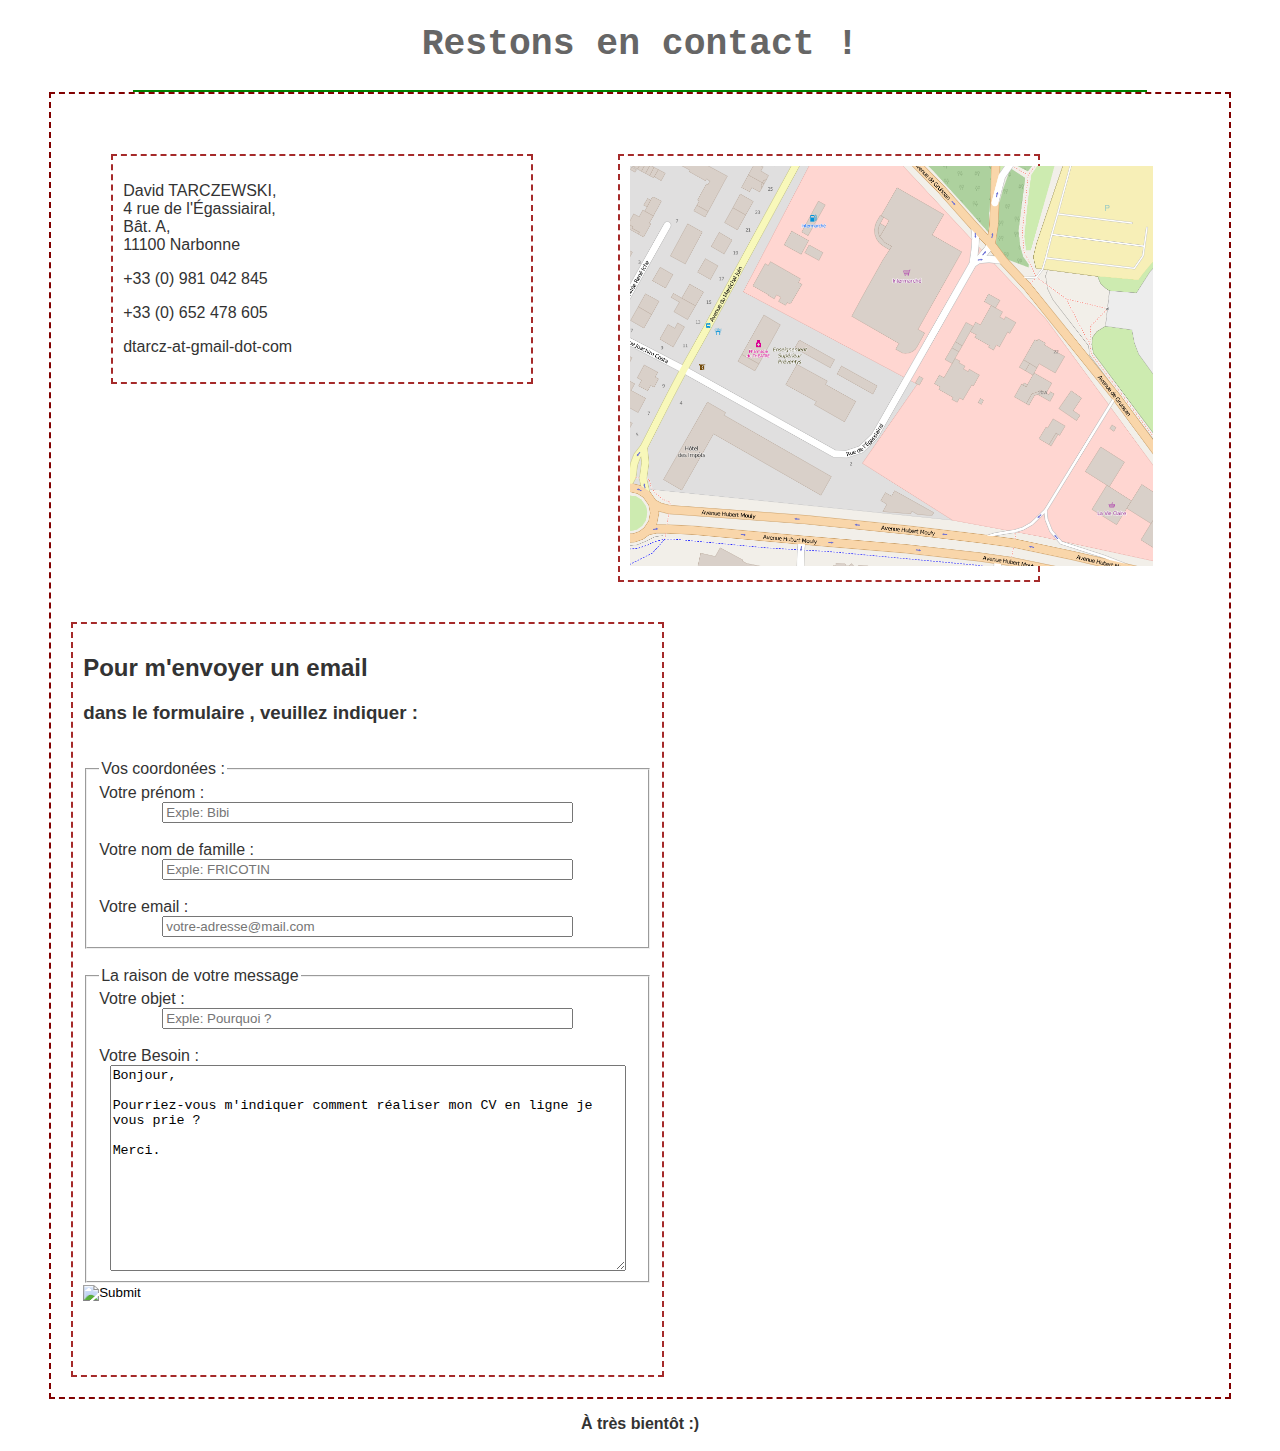
==== form.html @ a5bb52bf "rétablissement du form en HTML" ====
<!DOCTYPE html>
<html lang="fr">

	<head>
		<meta charset="utf-8">
		<title>Formulaire de test&nbsp;: David TARCZEWSKI</title>
		<link rel="stylesheet" href="css/style.css">
		<script type="text/javascript" src="script/script.js"></script>
	</head>

	<body>

    <header><h1>Restons en contact&nbsp;!</h1></header>

		<nav>
		<?php include("nav.php"); ?>
		</nav>

    <section class="contact">

      <div class="coordonees">
        <p>David TARCZEWSKI,<br>
          4 rue de l'Égassiairal,<br>
					Bât. A,<br>
          11100 Narbonne<br></p>
        <p>+33 (0) 981 042 845</p>
        <p>+33 (0) 652 478 605</p>
        <p>dtarcz-at-gmail-dot-com</p>
			</div>

			<div class="carte">
				<img src="img/map.png" height="400px" />
			</div>

      <div class="contact">
        <form method="post" action="traitement.php" >
          <h2>Pour m'envoyer un email</h2>
					<h3>dans le formulaire&nbsp;, veuillez indiquer&nbsp;:</h3>
            <br>
						<fieldset>
							<legend>Vos coordonées&nbsp;:</legend>
			          <label for="prenom">Votre prénom</label>&nbsp;: <br><input type="text" name="prenom" id="prenom" placeholder="Exple: Bibi"  required />
			            <br>
			          <label for="nom">Votre nom de famille</label>&nbsp;: <br><input type="text" name="nom" id="nom" placeholder="Exple: FRICOTIN" required />
			            <br>
			          <label for="email">Votre email</label>&nbsp;: <br><input type="email" name="email" id="email" placeholder="votre-adresse@mail.com" required />
						</fieldset><br>
						<fieldset>
							<legend>La raison de votre message</legend>
			          <label for="raison">Votre objet</label>&nbsp;: <br><input type="text" name="raison" id="raison" placeholder="Exple: Pourquoi ?" />
			            <br>
			          <label for="besoin">Votre Besoin</label>&nbsp;: <br>
								<textarea name="besoin" id="besoin" required >Bonjour,
									Pourriez-vous m'indiquer comment réaliser mon CV en ligne je vous prie ?
									Merci.
								</textarea>
						</fieldset>
						<input type="image" src="http://www.sogemaservices.com/images/bouton-envoyer-bleu.png" style="height:80px;" onClick="envoyer();" />
        </form>
      </div>

    </section>

    <p class="centre"><strong>À très bientôt :) </strong></p>

  </body>

</html>
---- css/style.css ----
/**
*David TARCZEWSKI
*/

body {
	font-family: sans-serif;
	color: #333;
}

#bloc-page {
	width: 900px;
	margin: auto;
}

header {
	text-align: center;
	font-family: monospace;
	font-size: 1.4em;
	color: #666;
}

header h2 {
	font-size: 1.2em;
	color: gray;
}

nav {
	border: 1px solid green;
	width: 80%;
	margin: auto;
}

nav ul li {
	display: inline-block;
	border: 1px dashed lime;
	margin: 2px;
	padding: 2px;
}

aside {
	border: 1px solid yellow;
	margin: auto;
	width: 90%;
}

.a-savoir {
	margin: 5px;
	padding: 5px;
	border: 2px doted pink;
	border-radius: 10%;
	display: inline-block;

}

section {
	border: 1px solid maroon;
	width: 100%;
}

section.contact {
	border: 2px dashed maroon;
	padding: 20px;
	width: 90%;
	margin: auto;
}

.contact {
	width: 50%;
	margin: auto;
}

div {
	display: inline-block;
	width: 35%;
	margin: auto;
	border: 2px dashed brown;
	margin: 40px;
	padding: 10px;
	vertical-align: top;
}

div.map {
	clear: both;
}

article {
	border: 1px solid red;
}

footer {
	border: 1px solid purple;
}

.centre {
	text-align: center;
}

#besoin {
	display: block;
	width: 95%;
	margin: auto;
	height: 200px;
}

#prenom, #nom, #raison, #email {
	display: block;
	width: 75%;
	margin: auto;
}
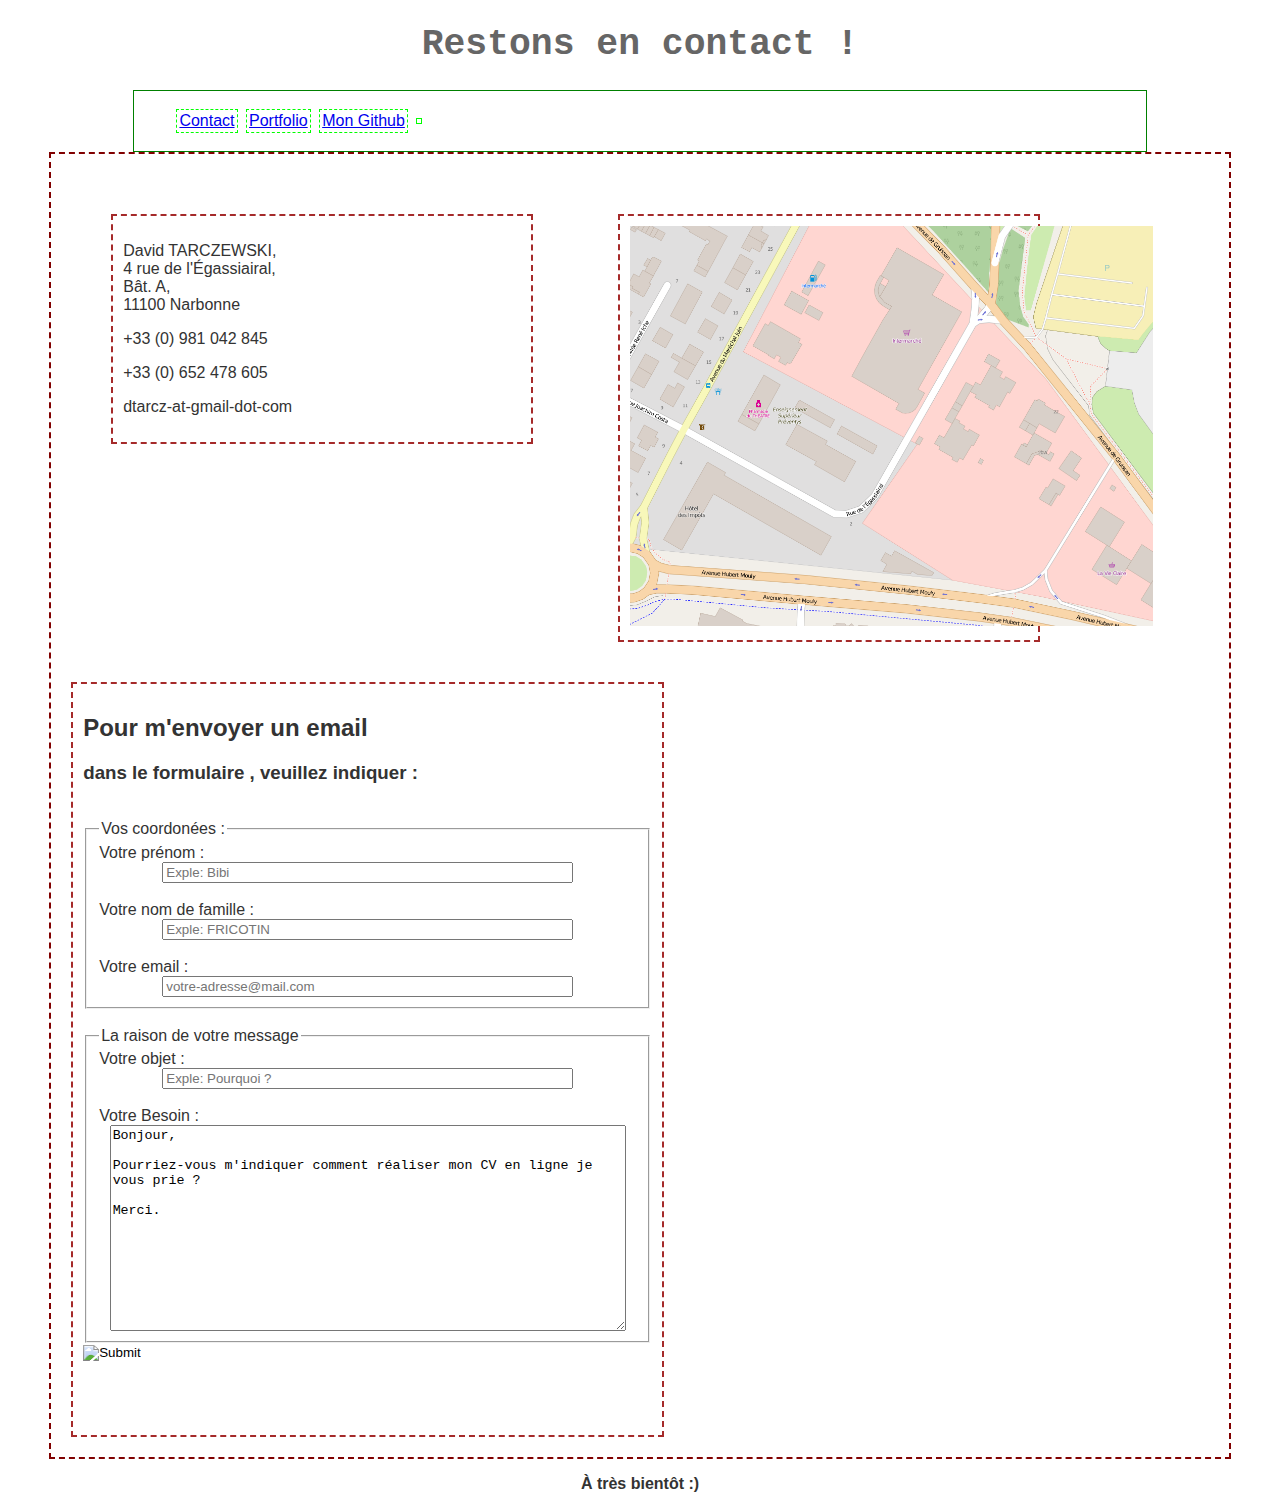
==== commit a1800555: "correction du formulaire" ====
--- a/form.html
+++ b/form.html
@@ -13,7 +13,12 @@
     <header><h1>Restons en contact&nbsp;!</h1></header>
 
 		<nav>
-		<?php include("nav.php"); ?>
+			<ul>
+			  <li><a href="#contact-form">Contact</a></li>
+			  <li><a href="http://dtar.fr/photos">Portfolio</a></li>
+			  <li><a href="https://github.com/simplon-davidt">Mon Github</a></li>
+			  <li></li>
+			</ul>
 		</nav>
 
     <section class="contact">
